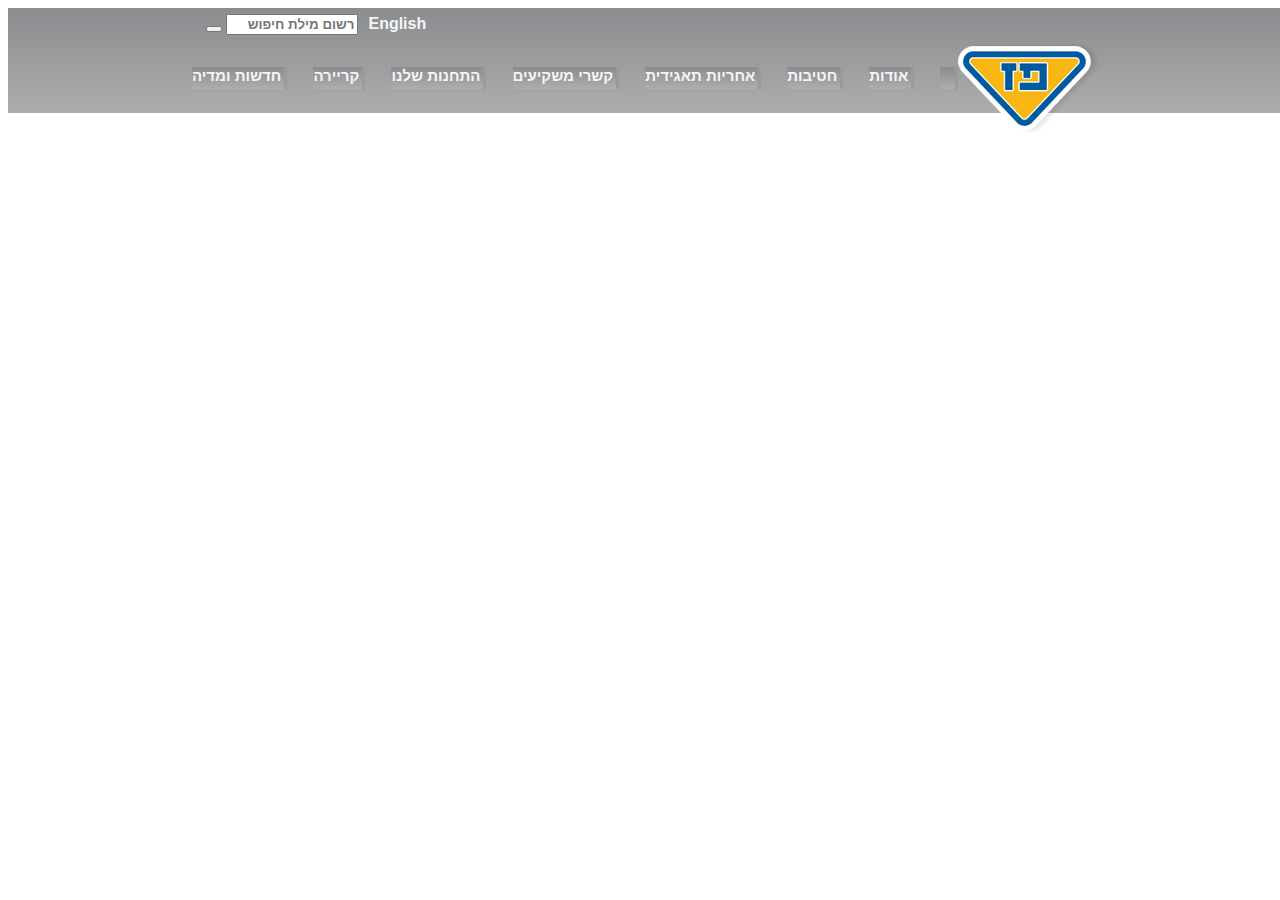
==== index.html @ 3c49771a "header almost done" ====
<!DOCTYPE html>
<html lang="en">
<head>
    <link rel="stylesheet" href="style.css">
    <link rel="stylesheet" href="all.css">
    <meta charset="UTF-8">
    <meta http-equiv="X-UA-Compatible" content="IE=edge">
    <meta name="viewport" content="width=device-width, initial-scale=1.0">
    <title>Document</title>
</head>
<body>
    <header>
      <div>  <form action="">
            <fieldset>
                <span><button  ></button ></span>  <input type="search" name="search" placeholder="רשום מילת חיפוש" id="search"><span>English</span>
            </fieldset>
        </form>
        <nav>
            <ul>
                <li><i class="fas fa-home"></i>



                </li>
                <li> אודות 
                    <ul class="odot inner-ul">
                        <li>אודות</li>
                        <li>היסטוריה</li>
                        <li>חזון וערכים</li>
                        <li>מבנה הקבוצה</li>
                        <li>חברי דירקטוריון</li>
                        <li>הנהלת הקבוצה</li>
                        <li>פרסים והוקרה</li>
                    </ul>

                </li>
                <li> חטיבות 
                    <ul class="hativot inner-ul">
                        <li>חטיבות</li>
                        <li>קמעונאות ומסחר</li>
                        <li>תעשיות ושירותים</li>
                        <li>זיקוק</li>
                    </ul>

                </li>
                <li>אחריות תאגידית
                    <ul class="inner-ul corp">
                        <li>אחריות תאגידית</li>
                        <li>הקוד האתי</li>
                        <li>מעורבות חברתית</li>
                        <li>נגישות</li>
                        <li>איכות הסביבה ובטיחות</li>
                        <li>דירוג מעלה</li>
                    </ul>
                  
                    
                </li>
                <li>קשרי משקיעים
                    <ul class="inner-ul invest">
                        <li>פרופיל חברה</li>
                        <li>דו"חות כספיים</li>
                        <li>כלים למשקיעים</li>
                        <li>נתוני מניה</li>
                        <li>אסיפות כלליות</li>
                    </ul>

                </li>
                <li>התחנות שלנו
                    <ul class="inner-ul station">
                        <li>התחנות שלנו</li>
                        <li>נגישות מתחמי פז</li>
                        <li>רשימת תחנות</li>
                        <li>מועדונים</li>
                    </ul>

                </li>
                <li>קריירה
                    <ul class="inner-ul carrier">
                        <li>לעבוד בפז</li>
                        <li>ניהול תחנת פז</li>
                        <li>קריירה</li>
                    </ul>

                </li>
                <li>חדשות ומדיה
                    <ul class="inner-ul press">
                        <li>פרסומות</li>
                        <li>הודעות לעיתונות</li>
                    </ul>

                </li>
            </ul>
        </nav>
    </div>
    <img src="images/paz_logo.png" alt="">
    </header>
    
</body>
</html>
---- style.css ----
*{
box-sizing: border-box;
    text-decoration: rtl;
    font-weight: bold;
    font-family: Arial, Helvetica, sans-serif;
    color: whitesmoke;


}

.inner-ul{
    position: absolute;
    display: none;
    flex-direction: column;
    width:110px;
    text-align: right;

}
ul li:hover ul{
    display: flex;
}

.odot{
    
    right: 55px;

}
.hativot{

right: 130px;}
.corp{
    right: 217px;
    width: 150px;
}
.invest{
    right: 354px;
}
.station{
    right:482px

}
.carrier{
    right: 600px;
}
.press{
 right:684px
}

ul > li{
    background: linear-gradient(to bottom, #8a8c8f 0%, #aeadad 100%);
padding-right: 3px;
}
header{
    background: linear-gradient(to bottom, #8a8c8f 0%, #aeadad 100%);
    height: 105px;
    margin: none;
    width:1300px;
}
img:first-of-type{
    position: relative;
    left: 950px;
    top: 34px;

}

header > div{
    position: absolute;
    left: 192px;
    width:766px ;
}
form{
    width: 766px;
    margin: auto;
    
    
}
fieldset{
    padding-bottom: 32px;
    border: none;

    

}
li:hover{
    color: rgb(58, 58, 143);
    text-decoration: underline;
    cursor: pointer;
}
li {
    color: whitesmoke;
    border-right: outset;
    font-size: 15px;
    height: 22px;
    padding-right: 17px;
    padding: 0px 17px 4px 0px;
    



    
}
ul{
    list-style: none;
    font-family: Arial, Helvetica, sans-serif;
    font-weight: bold;
    display: flex;
    flex-direction: row-reverse;
height: 20PX;
width: 766px;
margin: 0px;
justify-content: space-between;
padding-left: 0px;

    
    
}
nav{
    width: 890px;
    display: flex;
    margin: auto;
}
input{
    direction: rtl;
    width: 132px;
    margin-right: 10px;

    
}
span{
    color: whitesmoke;
    
}
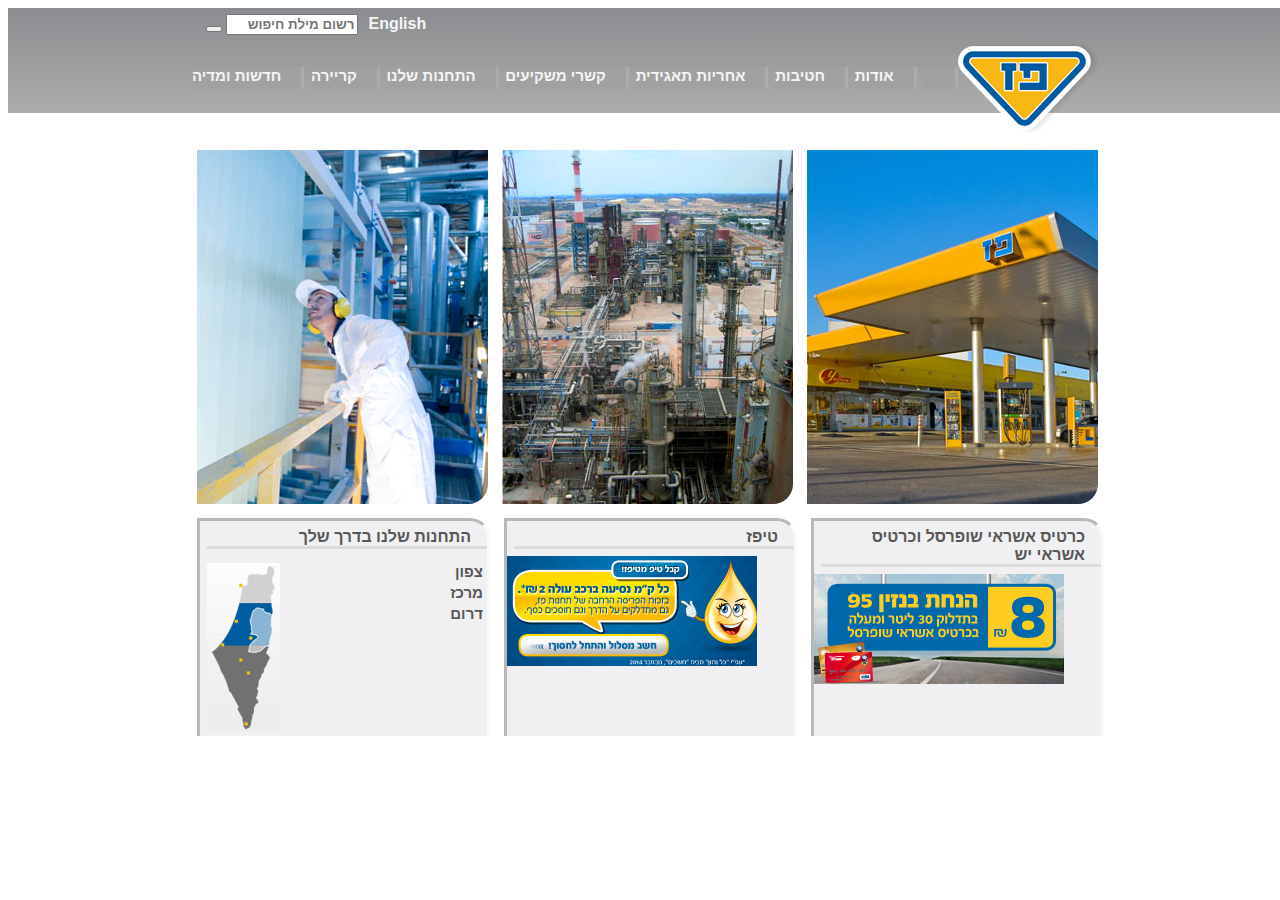
==== commit 9402fcb9: "SO VERY TIERD" ====
--- a/index.html
+++ b/index.html
@@ -94,6 +94,23 @@
     </div>
     <img src="images/paz_logo.png" alt="">
     </header>
+    <main>
+        <div>
+            <div>
+               <div> <img class="largepic" src="images/פזקר_-291_354410564000.jpg" alt=""></div>
+                <div><img class="largepic"  src="images/Picture-046410251500.jpg" alt=""></div>
+               <div> <img class="largepic" src="images/1908364606615453350.JPG" alt=""></div>
+            </div>
+               <div>
+               <div class="smallpic"><div>התחנות שלנו בדרך שלך</div> <div><img  src="images/Untitled-3058756287.jpg"><ul>
+                <li>צפון</li>
+               <li>מרכז</li>
+               <li>דרום</li></ul> </div></div>
+               <div class="smallpic"> <div>טיפז</div><img  src="images/250X110668568400.jpg" alt="" srcset=""> <div></div></div>
+               <div class="smallpic"><div>כרטיס אשראי שופרסל וכרטיס אשראי יש</div><img src="images/paz_250x110059890678.jpg"><div></div></div>
+            </div>
+        </div>
+    </main>
     
 </body>
 </html>--- a/style.css
+++ b/style.css
@@ -21,7 +21,7 @@
 }
 
 .odot{
-    
+    width: 130px;
     right: 55px;
 
 }
@@ -34,6 +34,7 @@
 }
 .invest{
     right: 354px;
+    width: 120px;
 }
 .station{
     right:482px
@@ -43,12 +44,15 @@
     right: 600px;
 }
 .press{
- right:684px
+ right:684px;
+ width: 130px;
 }
 
-ul > li{
-    background: linear-gradient(to bottom, #8a8c8f 0%, #aeadad 100%);
-padding-right: 3px;
+nav > ul > li{
+padding-right: 20px;
+border-right: outset rgb(255, 255, 255);
+border-bottom: none;
+
 }
 header{
     background: linear-gradient(to bottom, #8a8c8f 0%, #aeadad 100%);
@@ -56,7 +60,7 @@
     margin: none;
     width:1300px;
 }
-img:first-of-type{
+header img:first-of-type{
     position: relative;
     left: 950px;
     top: 34px;
@@ -87,12 +91,14 @@
     cursor: pointer;
 }
 li {
+    background-color: rgb(161, 161, 161);
+
     color: whitesmoke;
-    border-right: outset;
     font-size: 15px;
     height: 22px;
     padding-right: 17px;
     padding: 0px 17px 4px 0px;
+    border-bottom: outset rgb(235, 226, 226);
     
 
 
@@ -129,4 +135,61 @@
 span{
     color: whitesmoke;
     
+}
+main{
+    margin-top: 30px;
+}
+
+main  div{
+    margin:auto;
+    width: 900px;
+}   
+
+main  div div{
+    width: 900px;
+    display: flex;
+}
+main div div  div{
+margin: 7px;
+width: 293px;
+
+}
+.largepic{
+border-radius: 0px 0px 20px 0px;}
+.smallpic{
+    width: 293px;
+    height: 218px;
+    background-color: rgb(240, 240, 242);
+    display: flex;
+    flex-direction: column;
+    border-radius: 0 20px 0 0;
+    border-top: inset rgba(252, 252, 252, 0.774);
+    border-right: inset rgba(252, 252, 252, 0.774);
+    border-left: inset rgba(252, 252, 252, 0.774);
+
+    
+
+
+}
+.smallpic > div:first-of-type {
+    color: rgb(88, 87, 87);
+    border-bottom: outset rgba(255, 248, 248, 0.295) ;
+direction: rtl;
+padding-right: 16px;
+width: 280px;
+}
+
+
+.smallpic > img{
+    width: 250px;
+    height: 110px;
+}
+main  ul{
+    display: flex;
+    flex-direction: column;
+text-align: right;}
+main ul li {
+    background-color: transparent;
+    color: rgb(88,87,87);
+    border: none;
 }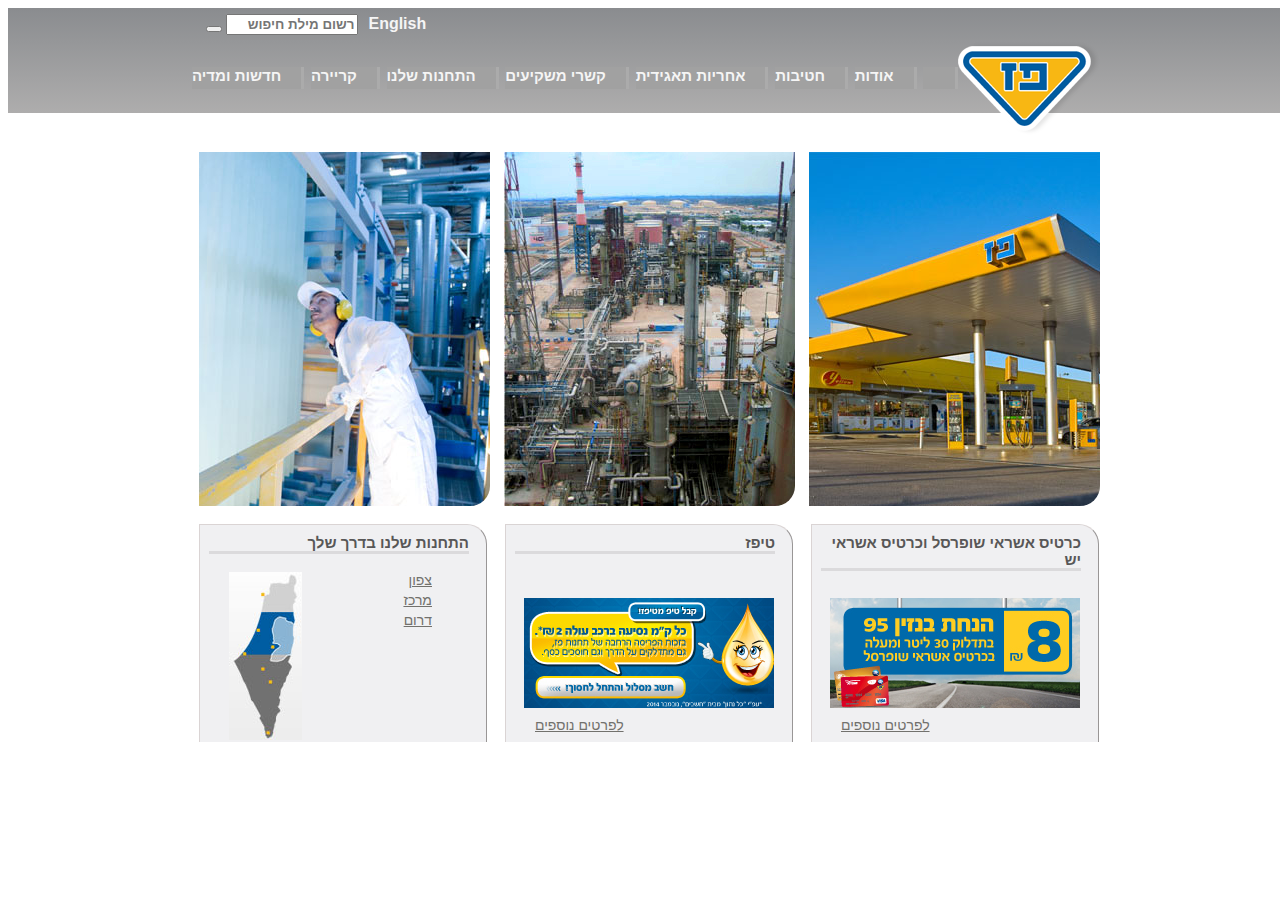
==== commit 6df95471: "need to go" ====
--- a/index.html
+++ b/index.html
@@ -103,11 +103,11 @@
             </div>
                <div>
                <div class="smallpic"><div>התחנות שלנו בדרך שלך</div> <div><img  src="images/Untitled-3058756287.jpg"><ul>
-                <li>צפון</li>
-               <li>מרכז</li>
-               <li>דרום</li></ul> </div></div>
-               <div class="smallpic"> <div>טיפז</div><img  src="images/250X110668568400.jpg" alt="" srcset=""> <div></div></div>
-               <div class="smallpic"><div>כרטיס אשראי שופרסל וכרטיס אשראי יש</div><img src="images/paz_250x110059890678.jpg"><div></div></div>
+                <li class="text-bottom">צפון</li>
+               <li class="text-bottom">מרכז</li>
+               <li class="text-bottom">דרום</li></ul> </div></div>
+               <div class="smallpic"> <div>טיפז</div><img  src="images/250X110668568400.jpg" alt="" srcset=""> <div class="text-bottom">לפרטים נוספים</div></div>
+               <div class="smallpic"><div>כרטיס אשראי שופרסל וכרטיס אשראי יש</div><img src="images/paz_250x110059890678.jpg"><div class="text-bottom">לפרטים נוספים</div></div>
             </div>
         </div>
     </main>
--- a/style.css
+++ b/style.css
@@ -138,6 +138,7 @@
 }
 main{
     margin-top: 30px;
+    
 }
 
 main  div{
@@ -146,26 +147,26 @@
 }   
 
 main  div div{
-    width: 900px;
+    width: 1000px;
     display: flex;
 }
 main div div  div{
-margin: 7px;
-width: 293px;
+margin: 9px;
+width: 287px;
 
 }
 .largepic{
 border-radius: 0px 0px 20px 0px;}
 .smallpic{
-    width: 293px;
+    width: 288px;
     height: 218px;
     background-color: rgb(240, 240, 242);
     display: flex;
     flex-direction: column;
     border-radius: 0 20px 0 0;
-    border-top: inset rgba(252, 252, 252, 0.774);
-    border-right: inset rgba(252, 252, 252, 0.774);
-    border-left: inset rgba(252, 252, 252, 0.774);
+    border-top: outset 0.1px rgba(211, 204, 204, 0.774);
+    border-right:  outset 0.01px  rgba(211, 204, 204, 0.774);
+    border-left:  outset 0.1px rgba(211, 204, 204, 0.774);
 
     
 
@@ -175,14 +176,22 @@
     color: rgb(88, 87, 87);
     border-bottom: outset rgba(255, 248, 248, 0.295) ;
 direction: rtl;
-padding-right: 16px;
-width: 280px;
-}
+width: 260px;
+font-size: 15px;
+}
+.smallpic div:last-of-type{
+ 
+    width: 240px;
+    padding-left: 20px;
+}
+
 
 
 .smallpic > img{
     width: 250px;
     height: 110px;
+    margin: auto;
+    margin-bottom: 0px;
 }
 main  ul{
     display: flex;
@@ -192,4 +201,11 @@
     background-color: transparent;
     color: rgb(88,87,87);
     border: none;
+}
+.text-bottom{
+    color: #72716d;
+    font-weight: 100;
+    font-size: 14px;
+    
+    text-decoration: underline;
 }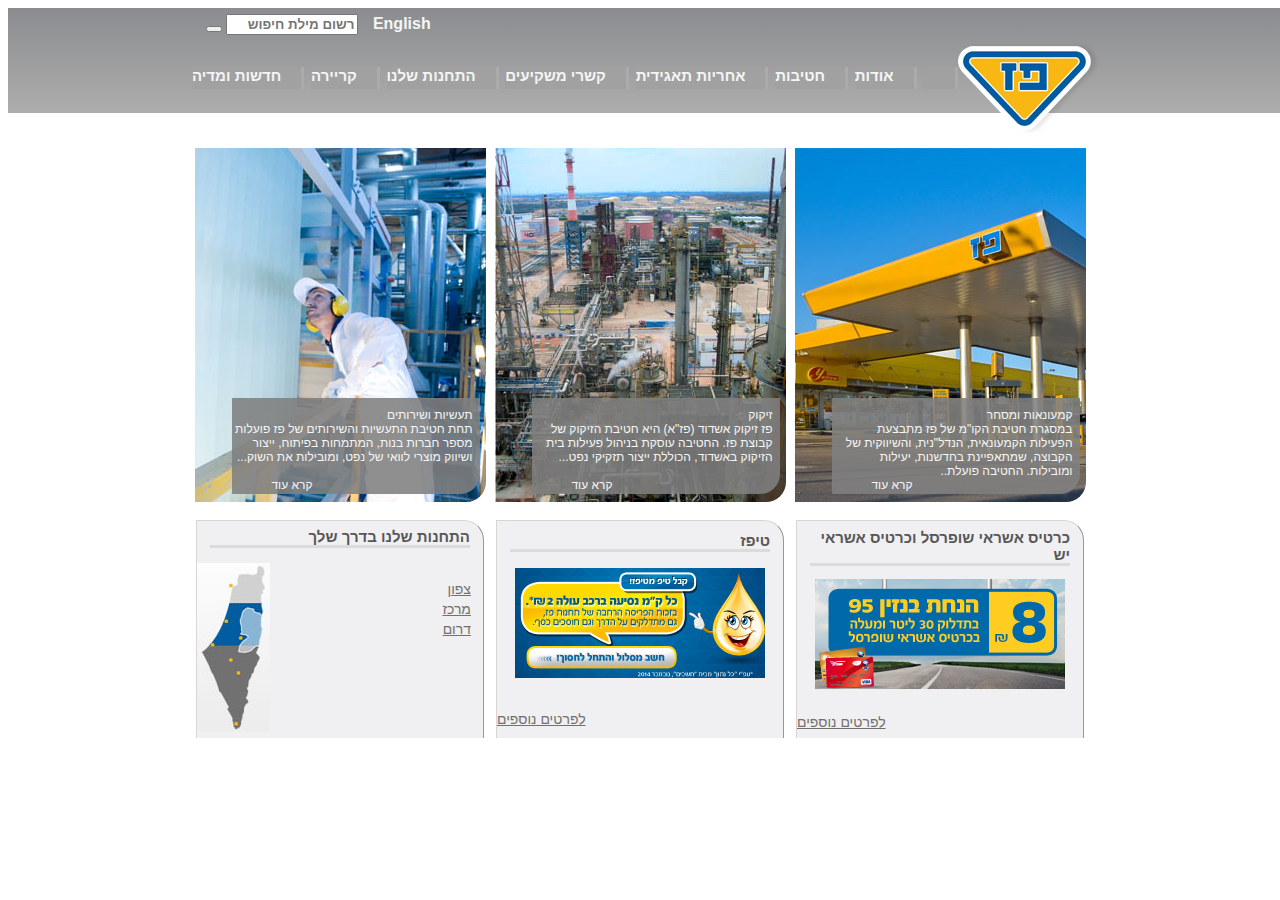
==== commit ddacf245: "first page layout done, needs small fixes" ====
--- a/index.html
+++ b/index.html
@@ -12,7 +12,9 @@
     <header>
       <div>  <form action="">
             <fieldset>
-                <span><button  ></button ></span>  <input type="search" name="search" placeholder="רשום מילת חיפוש" id="search"><span>English</span>
+                <span><button  ></button ></span> 
+                     <input type="search" name="search" placeholder="רשום מילת חיפוש" id="search">
+                     <span>English</span>
             </fieldset>
         </form>
         <nav>
@@ -97,15 +99,24 @@
     <main>
         <div>
             <div>
-               <div> <img class="largepic" src="images/פזקר_-291_354410564000.jpg" alt=""></div>
-                <div><img class="largepic"  src="images/Picture-046410251500.jpg" alt=""></div>
-               <div> <img class="largepic" src="images/1908364606615453350.JPG" alt=""></div>
+               <div><p>תעשיות ושירותים<br>
+                תחת חטיבת התעשיות והשירותים של פז פועלות מספר חברות בנות, המתמחות בפיתוח, ייצור ושיווק מוצרי לוואי של נפט, ומובילות את השוק... <br><br> <span>        קרא עוד</span></p> <img class="largepic" src="images/פזקר_-291_354410564000.jpg" alt=""></div>
+                <div><p>זיקוק<br>
+                    פז זיקוק אשדוד (פז"א) היא חטיבת הזיקוק של קבוצת פז. החטיבה עוסקת בניהול פעילות בית הזיקוק באשדוד, הכוללת ייצור תזקיקי נפט... <br><br><span>        קרא עוד</span></p><img class="largepic"  src="images/Picture-046410251500.jpg" alt=""></div>
+               <div><p>קמעונאות ומסחר<br>
+                במסגרת חטיבת הקו"מ של פז מתבצעת הפעילות הקמעונאית, הנדל"נית, והשיווקית של הקבוצה, שמתאפיינת בחדשנות, יעילות ומובילות. החטיבה פועלת..  <br>  <span>       קרא עוד</span></p> <img class="largepic" src="images/1908364606615453350.JPG" alt=""></div>
             </div>
+            <br>
                <div>
-               <div class="smallpic"><div>התחנות שלנו בדרך שלך</div> <div><img  src="images/Untitled-3058756287.jpg"><ul>
+               <div class="smallpic">
+                   <div>התחנות שלנו בדרך שלך</div> <div> <img  src="images/Untitled-3058756287.jpg">
+                <ul>
                 <li class="text-bottom">צפון</li>
                <li class="text-bottom">מרכז</li>
-               <li class="text-bottom">דרום</li></ul> </div></div>
+               <li class="text-bottom">דרום</li>
+            </ul> 
+        </div>
+    </div>
                <div class="smallpic"> <div>טיפז</div><img  src="images/250X110668568400.jpg" alt="" srcset=""> <div class="text-bottom">לפרטים נוספים</div></div>
                <div class="smallpic"><div>כרטיס אשראי שופרסל וכרטיס אשראי יש</div><img src="images/paz_250x110059890678.jpg"><div class="text-bottom">לפרטים נוספים</div></div>
             </div>
--- a/style.css
+++ b/style.css
@@ -85,7 +85,7 @@
     
 
 }
-li:hover{
+li:hover, fieldset span:nth-of-type(2):hover, .text-bottom:hover, span:hover{
     color: rgb(58, 58, 143);
     text-decoration: underline;
     cursor: pointer;
@@ -137,13 +137,19 @@
     
 }
 main{
-    margin-top: 30px;
+    width:900px;
+    margin:auto;
+    margin-top: -85px;
+    
     
 }
 
 main  div{
     margin:auto;
     width: 900px;
+    display: flex;
+    flex-wrap: wrap;
+    
 }   
 
 main  div div{
@@ -151,8 +157,10 @@
     display: flex;
 }
 main div div  div{
-margin: 9px;
-width: 287px;
+margin: auto;
+width: 291px;
+
+
 
 }
 .largepic{
@@ -161,29 +169,24 @@
     width: 288px;
     height: 218px;
     background-color: rgb(240, 240, 242);
-    display: flex;
-    flex-direction: column;
     border-radius: 0 20px 0 0;
     border-top: outset 0.1px rgba(211, 204, 204, 0.774);
     border-right:  outset 0.01px  rgba(211, 204, 204, 0.774);
     border-left:  outset 0.1px rgba(211, 204, 204, 0.774);
-
-    
-
-
-}
-.smallpic > div:first-of-type {
+   
+
+    
+
+
+}
+.smallpic > div:nth-of-type(1) {
     color: rgb(88, 87, 87);
     border-bottom: outset rgba(255, 248, 248, 0.295) ;
 direction: rtl;
 width: 260px;
 font-size: 15px;
 }
-.smallpic div:last-of-type{
- 
-    width: 240px;
-    padding-left: 20px;
-}
+
 
 
 
@@ -192,11 +195,13 @@
     height: 110px;
     margin: auto;
     margin-bottom: 0px;
+    margin-top: 5px;
 }
 main  ul{
     display: flex;
     flex-direction: column;
-text-align: right;}
+text-align: right;
+margin-top: -150px;}
 main ul li {
     background-color: transparent;
     color: rgb(88,87,87);
@@ -208,4 +213,24 @@
     font-size: 14px;
     
     text-decoration: underline;
-}+}
+p{
+position:relative;  
+    font-size: 12px;
+    color: whitesmoke;
+    font-weight: 100;
+    direction: rtl;
+    width:248px;
+    height: 96px;
+    background-color: rgba(128, 128, 128, 0.884);
+    border-radius: 0px 0px 20px 0px;
+    padding:  10px 7px 0 0;
+    top: 358px;   
+left:37px;
+}
+
+p span{
+    padding-right: 160px;
+    font-weight: 100;
+}
+
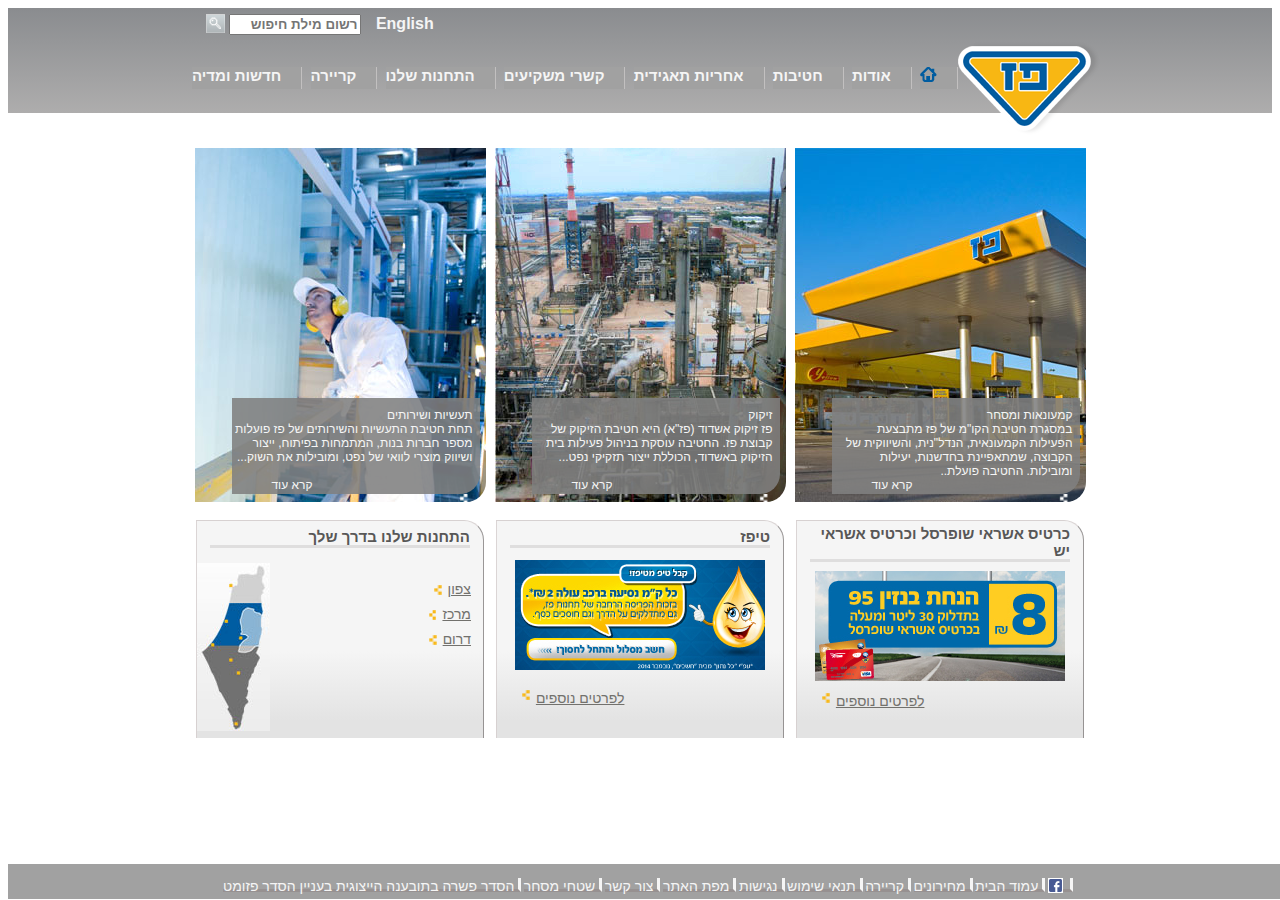
==== commit 0480caad: "done, will do bonus points tomorrow" ====
--- a/index.html
+++ b/index.html
@@ -2,8 +2,8 @@
 <html lang="en">
 <head>
     <link rel="stylesheet" href="style.css">
-    <link rel="stylesheet" href="all.css">
-    <meta charset="UTF-8">
+    <link href="https://fonts.googleapis.com/icon?family=Material+Icons"
+    rel="stylesheet">    <meta charset="UTF-8">
     <meta http-equiv="X-UA-Compatible" content="IE=edge">
     <meta name="viewport" content="width=device-width, initial-scale=1.0">
     <title>Document</title>
@@ -12,14 +12,15 @@
     <header>
       <div>  <form action="">
             <fieldset>
-                <span><button  ></button ></span> 
+                <span><img src="images/search_button.png" alt="" srcset=""></span>
+
                      <input type="search" name="search" placeholder="רשום מילת חיפוש" id="search">
                      <span>English</span>
             </fieldset>
         </form>
         <nav>
             <ul>
-                <li><i class="fas fa-home"></i>
+                <li><img src="images/menu_home_blue.png" alt="" srcset="">
 
 
 
@@ -100,28 +101,43 @@
         <div>
             <div>
                <div><p>תעשיות ושירותים<br>
-                תחת חטיבת התעשיות והשירותים של פז פועלות מספר חברות בנות, המתמחות בפיתוח, ייצור ושיווק מוצרי לוואי של נפט, ומובילות את השוק... <br><br> <span>        קרא עוד</span></p> <img class="largepic" src="images/פזקר_-291_354410564000.jpg" alt=""></div>
+                תחת חטיבת התעשיות והשירותים של פז פועלות מספר חברות בנות, המתמחות בפיתוח, ייצור ושיווק מוצרי לוואי של נפט, ומובילות את השוק... <br><br> <span>  קרא עוד   <img class="read" src="images/read_more_white.png" alt="" srcset="">  </span></p> <img class="largepic" src="images/פזקר_-291_354410564000.jpg" alt=""></div>
                 <div><p>זיקוק<br>
-                    פז זיקוק אשדוד (פז"א) היא חטיבת הזיקוק של קבוצת פז. החטיבה עוסקת בניהול פעילות בית הזיקוק באשדוד, הכוללת ייצור תזקיקי נפט... <br><br><span>        קרא עוד</span></p><img class="largepic"  src="images/Picture-046410251500.jpg" alt=""></div>
+                    פז זיקוק אשדוד (פז"א) היא חטיבת הזיקוק של קבוצת פז. החטיבה עוסקת בניהול פעילות בית הזיקוק באשדוד, הכוללת ייצור תזקיקי נפט... <br><br><span>   קרא עוד    <img class="read" src="images/read_more_white.png" alt="" srcset=""> </span></p><img class="largepic"  src="images/Picture-046410251500.jpg" alt=""></div>
                <div><p>קמעונאות ומסחר<br>
-                במסגרת חטיבת הקו"מ של פז מתבצעת הפעילות הקמעונאית, הנדל"נית, והשיווקית של הקבוצה, שמתאפיינת בחדשנות, יעילות ומובילות. החטיבה פועלת..  <br>  <span>       קרא עוד</span></p> <img class="largepic" src="images/1908364606615453350.JPG" alt=""></div>
+                במסגרת חטיבת הקו"מ של פז מתבצעת הפעילות הקמעונאית, הנדל"נית, והשיווקית של הקבוצה, שמתאפיינת בחדשנות, יעילות ומובילות. החטיבה פועלת..  <br>  <span>   קרא עוד <img class="read" src="images/read_more_white.png" alt="" srcset="">     </span></p> <img class="largepic" src="images/1908364606615453350.JPG" alt=""></div>
             </div>
             <br>
                <div>
                <div class="smallpic">
                    <div>התחנות שלנו בדרך שלך</div> <div> <img  src="images/Untitled-3058756287.jpg">
                 <ul>
-                <li class="text-bottom">צפון</li>
-               <li class="text-bottom">מרכז</li>
-               <li class="text-bottom">דרום</li>
+                <li class="text-bottom"><img class="read" src="images/read_more_yellow.png" alt="" srcset="">צפון</li>
+               <li class="text-bottom"><img class="read" src="images/read_more_yellow.png" alt="" srcset="">מרכז</li>
+               <li class="text-bottom"><img class="read" src="images/read_more_yellow.png" alt="" srcset="">דרום</li>
             </ul> 
         </div>
     </div>
-               <div class="smallpic"> <div>טיפז</div><img  src="images/250X110668568400.jpg" alt="" srcset=""> <div class="text-bottom">לפרטים נוספים</div></div>
-               <div class="smallpic"><div>כרטיס אשראי שופרסל וכרטיס אשראי יש</div><img src="images/paz_250x110059890678.jpg"><div class="text-bottom">לפרטים נוספים</div></div>
+               <div class="smallpic"> <div>טיפז</div><img  src="images/250X110668568400.jpg" alt="" srcset=""> <div class="text-bottom"><img class="read" src="images/read_more_yellow.png" alt="" srcset="">לפרטים נוספים</div></div>
+               <div class="smallpic"><div>כרטיס אשראי שופרסל וכרטיס אשראי יש</div><img src="images/paz_250x110059890678.jpg"><div class="text-bottom"><img  class="read" src="images/read_more_yellow.png" alt="" srcset=""> לפרטים נוספים</div></div>
             </div>
         </div>
     </main>
+    <footer>
+        <ul>
+            <li><img src="images/facebook-icon-logo-C61047A9E7-seeklogo.com.png" alt="" srcset=""></li>
+            <li>עמוד הבית</li>
+            <li>מחירונים</li>
+            <li>קריירה</li>
+            <li>תנאי שימוש</li>
+            <li>נגישות</li>
+            <li>מפת האתר</li>
+            <li>צור קשר</li>
+            <li>שטחי מסחר</li>
+            <li>הסדר פשרה בתובענה הייצוגית בעניין הסדר פזומט</li>
+        </ul>
+
+    </footer>
     
 </body>
 </html>--- a/style.css
+++ b/style.css
@@ -7,6 +7,7 @@
 
 
 }
+
 
 .inner-ul{
     position: absolute;
@@ -49,22 +50,27 @@
 }
 
 nav > ul > li{
-padding-right: 20px;
-border-right: outset rgb(255, 255, 255);
-border-bottom: none;
+    padding-right: 20px;
+    border-right: solid 0.1px rgb(194, 192, 192);
+    border-bottom: none;
+    
 
 }
 header{
     background: linear-gradient(to bottom, #8a8c8f 0%, #aeadad 100%);
     height: 105px;
     margin: none;
-    width:1300px;
-}
-header img:first-of-type{
+    width:100%;
+}
+header > img:first-of-type{
     position: relative;
     left: 950px;
     top: 34px;
 
+}
+header fieldset img{
+    margin:auto;
+    margin-bottom: -4px;
 }
 
 header > div{
@@ -92,6 +98,7 @@
 }
 li {
     background-color: rgb(161, 161, 161);
+
 
     color: whitesmoke;
     font-size: 15px;
@@ -140,6 +147,8 @@
     width:900px;
     margin:auto;
     margin-top: -85px;
+    padding-bottom: 58px;
+
     
     
 }
@@ -168,7 +177,7 @@
 .smallpic{
     width: 288px;
     height: 218px;
-    background-color: rgb(240, 240, 242);
+    background: linear-gradient(to bottom, #f5f5f5 60%, #e3e3e3 92%);   
     border-radius: 0 20px 0 0;
     border-top: outset 0.1px rgba(211, 204, 204, 0.774);
     border-right:  outset 0.01px  rgba(211, 204, 204, 0.774);
@@ -186,7 +195,6 @@
 width: 260px;
 font-size: 15px;
 }
-
 
 
 
@@ -211,6 +219,8 @@
     color: #72716d;
     font-weight: 100;
     font-size: 14px;
+    padding-bottom: 25px;
+
     
     text-decoration: underline;
 }
@@ -231,6 +241,53 @@
 
 p span{
     padding-right: 160px;
+    font-weight: 100;}
+footer{
+    width: 100%;
+    
+    position:fixed;
+    bottom: 1px;
+    height: 35px;
+    background-color: rgb(161, 161, 161);
+}
+footer ul{
+width: 850px;
+margin: auto;
+background-color: rgb(161, 161, 161);
+
+background-color: transparent;
+height: 35px;
+padding-top: 14px;
+
+
+
+
+}
+footer ul li {
+    padding-right: 4px;
+    margin-left: 0px;
+    border-right: solid;
+    background-color: transparent;
+    height: 14px;
+
+
+
     font-weight: 100;
-}
-
+   
+font-size: 14px;
+
+}
+footer li > img{
+    height: 15px;
+    margin-right: 3px;
+    border: solid 0.1px white;
+    background-color: white;
+}
+.read{
+    margin-right: 0px;
+    margin-left: 10px;
+    height: 10px;
+    margin-bottom: -1px;
+    padding-left: 15px;
+    padding-right: 5px;
+}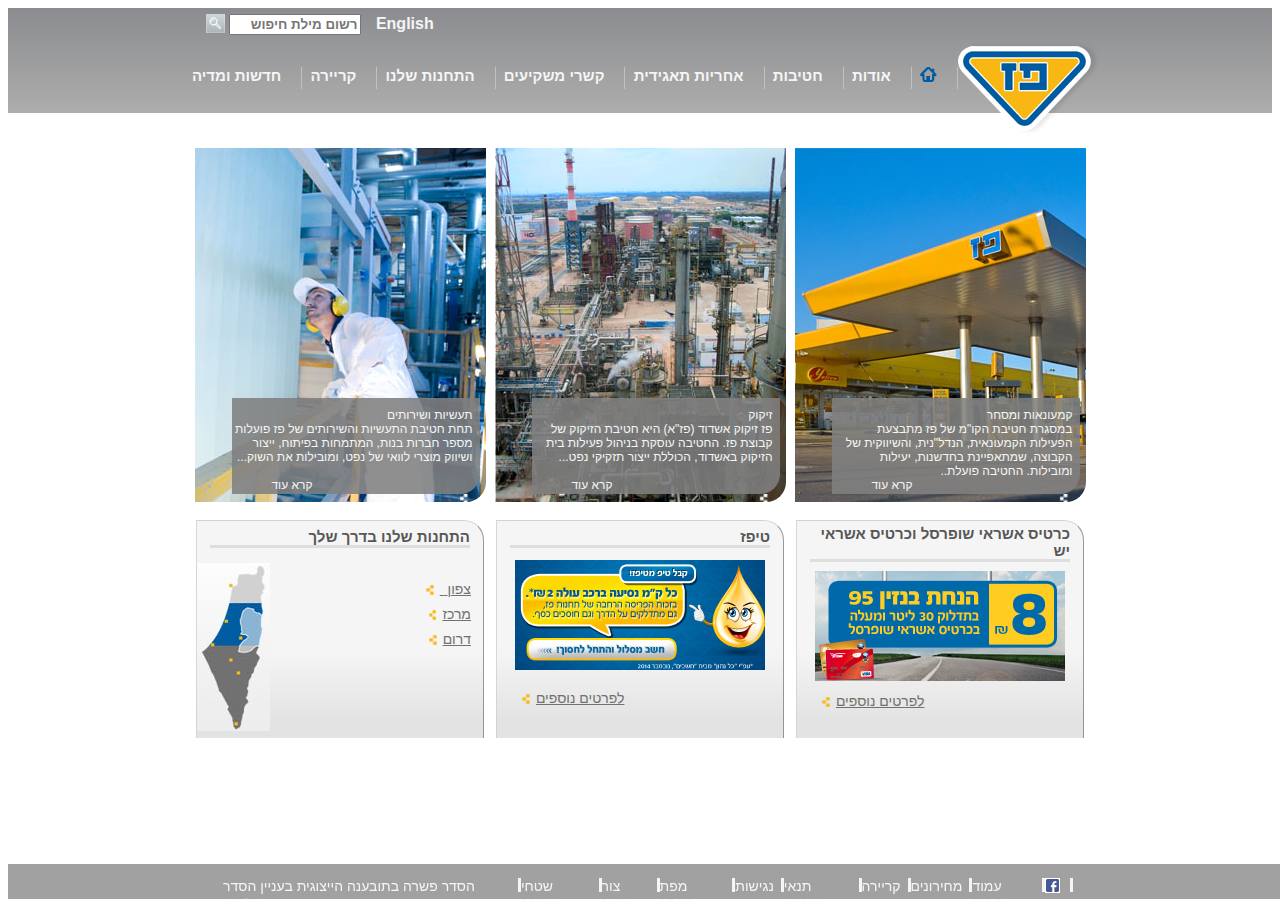
==== commit d456d063: "donner" ====
--- a/index.html
+++ b/index.html
@@ -112,14 +112,14 @@
                <div class="smallpic">
                    <div>התחנות שלנו בדרך שלך</div> <div> <img  src="images/Untitled-3058756287.jpg">
                 <ul>
-                <li class="text-bottom"><img class="read" src="images/read_more_yellow.png" alt="" srcset="">צפון</li>
+                <li class="text-bottom"><span> <img class="read" src="images/read_more_yellow.png" alt="" srcset=""> </span>&#160;צפון </li>
                <li class="text-bottom"><img class="read" src="images/read_more_yellow.png" alt="" srcset="">מרכז</li>
                <li class="text-bottom"><img class="read" src="images/read_more_yellow.png" alt="" srcset="">דרום</li>
             </ul> 
         </div>
     </div>
-               <div class="smallpic"> <div>טיפז</div><img  src="images/250X110668568400.jpg" alt="" srcset=""> <div class="text-bottom"><img class="read" src="images/read_more_yellow.png" alt="" srcset="">לפרטים נוספים</div></div>
-               <div class="smallpic"><div>כרטיס אשראי שופרסל וכרטיס אשראי יש</div><img src="images/paz_250x110059890678.jpg"><div class="text-bottom"><img  class="read" src="images/read_more_yellow.png" alt="" srcset=""> לפרטים נוספים</div></div>
+               <div class="smallpic"> <div>טיפז</div><img  src="images/250X110668568400.jpg" alt="" srcset=""> <div class="text-bottom"><img class="read lower" src="images/read_more_yellow.png" alt="" srcset="">לפרטים נוספים</div></div>
+               <div class="smallpic"><div>כרטיס אשראי שופרסל וכרטיס אשראי יש</div><img src="images/paz_250x110059890678.jpg"><div class="text-bottom"><img  class="read lower" src="images/read_more_yellow.png" alt="" srcset=""> לפרטים נוספים</div></div>
             </div>
         </div>
     </main>
--- a/style.css
+++ b/style.css
@@ -97,7 +97,6 @@
     cursor: pointer;
 }
 li {
-    background-color: rgb(161, 161, 161);
 
 
     color: whitesmoke;
@@ -105,7 +104,6 @@
     height: 22px;
     padding-right: 17px;
     padding: 0px 17px 4px 0px;
-    border-bottom: outset rgb(235, 226, 226);
     
 
 
@@ -264,7 +262,7 @@
 
 }
 footer ul li {
-    padding-right: 4px;
+    padding-right: 7px;
     margin-left: 0px;
     border-right: solid;
     background-color: transparent;
@@ -290,4 +288,10 @@
     margin-bottom: -1px;
     padding-left: 15px;
     padding-right: 5px;
+}
+.read > span{
+    padding-right: 40px;
+}
+.lower{
+    margin-top:4px
 }